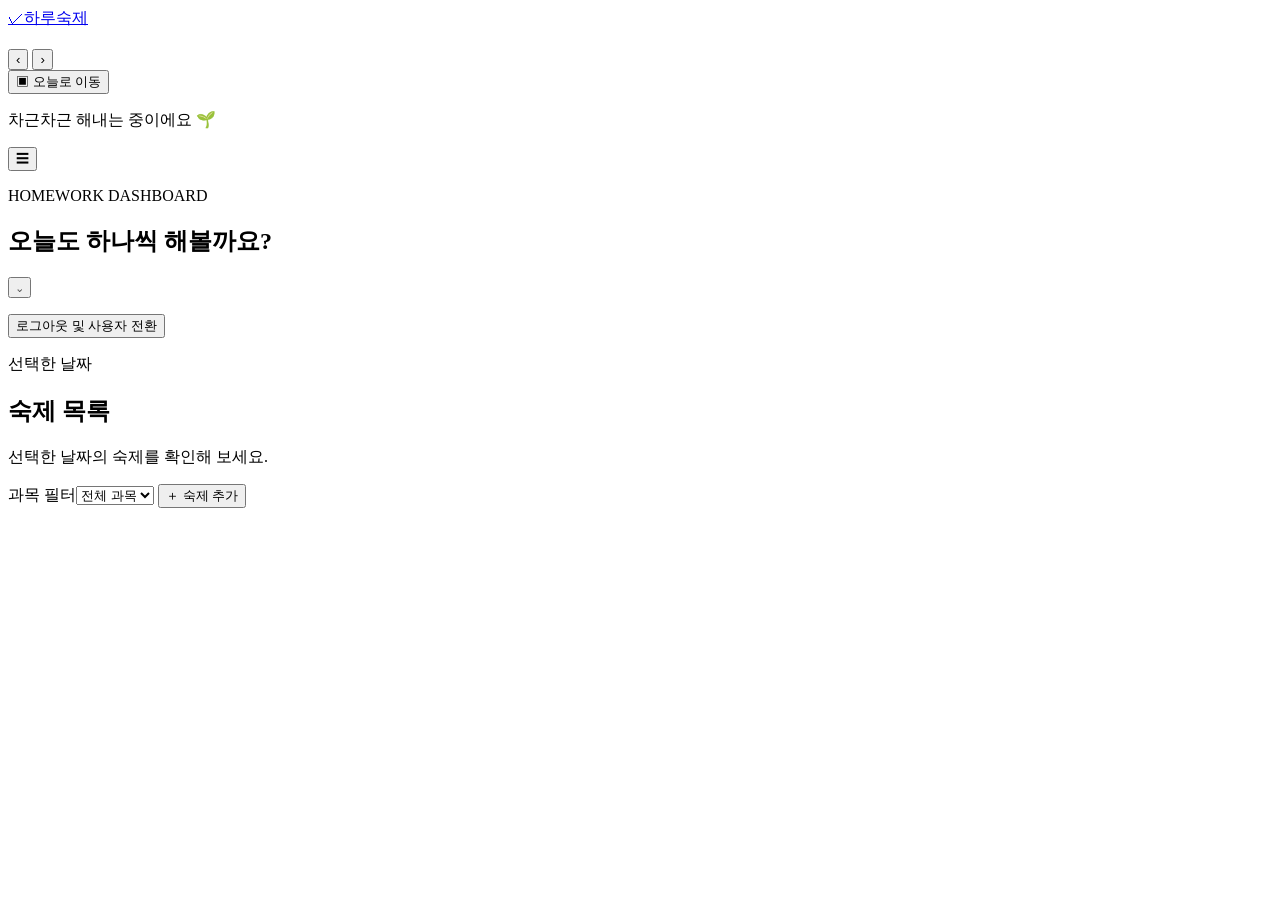
==== src/main/resources/templates/fragments/dashboard.html @ 189e94f2 "js, html기능별 분리 작업" ====
<!doctype html>
<html lang="ko" xmlns:th="http://www.thymeleaf.org">
<body>
<section class="screen dashboard-screen hidden" id="dashboardScreen" aria-label="날짜별 숙제 메인" th:fragment="dashboard-screen">
  <aside class="sidebar" id="sidebar" aria-label="날짜 탐색">
    <a class="brand" href="#" id="homeBrand"><span class="brand-mark">✓</span><span>하루숙제</span></a>
    <div class="period-heading">
      <div><p class="eyebrow" id="yearLabel"></p><h2 id="weekLabel"></h2></div>
      <div class="arrow-group">
        <button class="icon-button" id="prevWeek" type="button" aria-label="이전 주">‹</button>
        <button class="icon-button" id="nextWeek" type="button" aria-label="다음 주">›</button>
      </div>
    </div>
    <nav class="date-list" id="dateList" aria-label="주간 날짜"></nav>
    <button class="today-button" id="todayButton" type="button">▣ 오늘로 이동</button>
    <p class="sidebar-message">차근차근 해내는 중이에요 🌱</p>
  </aside>
  <main class="main-content">
    <header class="topbar">
      <button class="mobile-menu" id="menuButton" type="button" aria-label="날짜 메뉴 열기">☰</button>
      <div class="topbar-copy"><p class="eyebrow">HOMEWORK DASHBOARD</p><h1>오늘도 하나씩 해볼까요?</h1></div>
      <button class="profile-button" id="profileButton" type="button" aria-expanded="false">
        <span class="profile-copy"><strong id="profileName"></strong><small id="profileContext"></small></span>
        <span class="avatar" id="profileAvatar"></span><span aria-hidden="true">⌄</span>
      </button>
      <div class="profile-menu hidden" id="profileMenu">
        <p id="profileMenuLabel"></p><button id="changeUserButton" type="button">로그아웃 및 사용자 전환</button>
      </div>
    </header>
    <div class="dashboard">
      <section class="welcome-card" aria-labelledby="selectedDateTitle">
        <div class="date-badge"><span id="badgeMonth"></span><strong id="badgeDay"></strong></div>
        <div><p class="eyebrow">선택한 날짜</p><h2 id="selectedDateTitle"></h2><p id="selectedDateSummary"></p></div>
      </section>
      <div class="summary-grid" id="summaryGrid" aria-label="숙제 상태 필터"></div>
      <section>
        <div class="content-heading">
          <div><h2>숙제 목록</h2><p id="filterDescription">선택한 날짜의 숙제를 확인해 보세요.</p></div>
          <div class="heading-actions">
            <label class="subject-filter"><span class="sr-only">과목 필터</span><select id="subjectFilter"><option value="all">전체 과목</option></select></label>
            <button class="primary-button add-button" id="addButton" type="button">＋ 숙제 추가</button>
          </div>
        </div>
        <div class="homework-list" id="homeworkList" aria-live="polite"></div>
      </section>
    </div>
  </main>
</section>
</body>
</html>
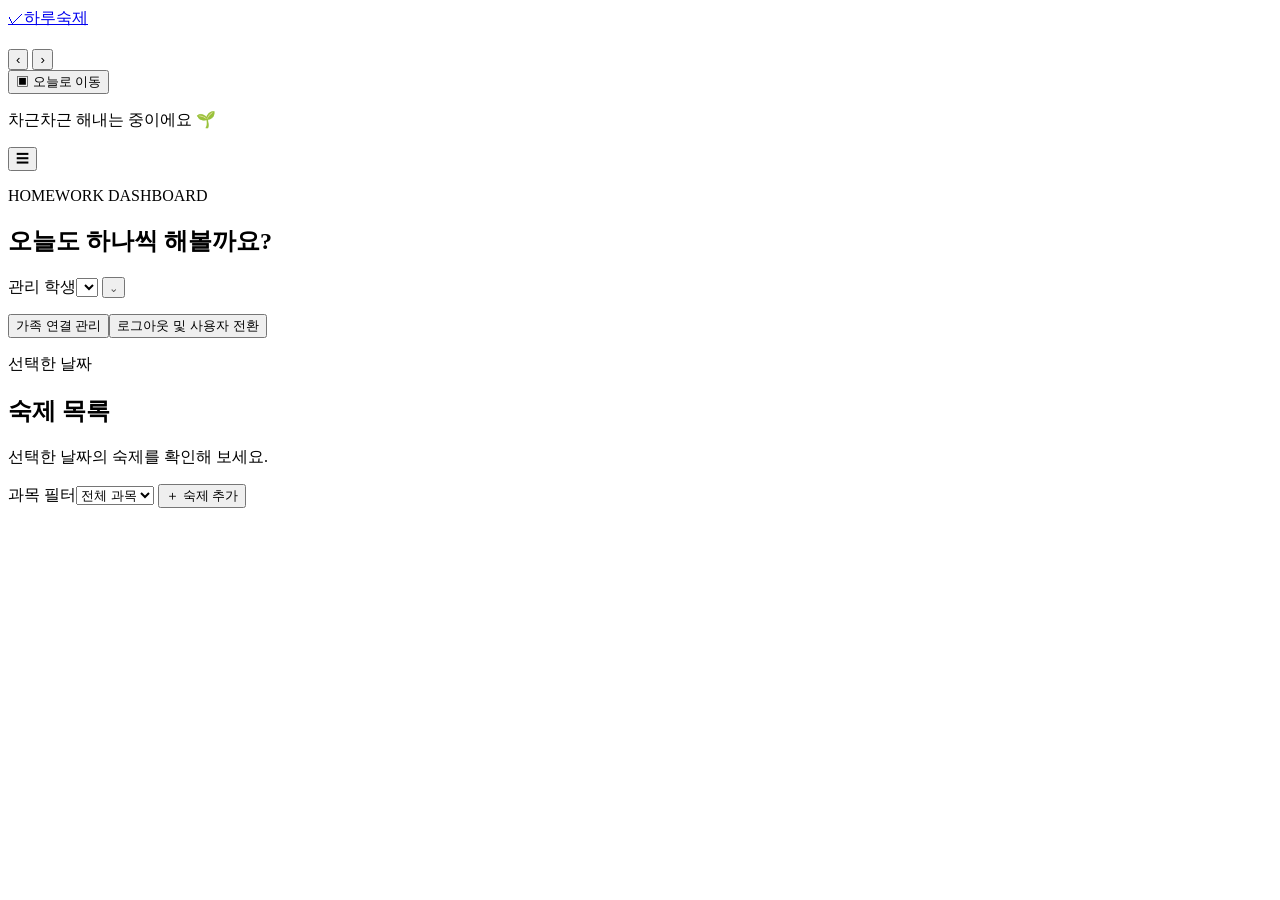
==== commit e7944648: "task 추가 로직 변경" ====
--- a/src/main/resources/templates/fragments/dashboard.html
+++ b/src/main/resources/templates/fragments/dashboard.html
@@ -19,12 +19,13 @@
     <header class="topbar">
       <button class="mobile-menu" id="menuButton" type="button" aria-label="날짜 메뉴 열기">☰</button>
       <div class="topbar-copy"><p class="eyebrow">HOMEWORK DASHBOARD</p><h1>오늘도 하나씩 해볼까요?</h1></div>
+      <label class="student-switcher hidden" id="studentSwitcher"><span>관리 학생</span><select id="studentSelect" aria-label="관리할 학생 선택"></select></label>
       <button class="profile-button" id="profileButton" type="button" aria-expanded="false">
         <span class="profile-copy"><strong id="profileName"></strong><small id="profileContext"></small></span>
         <span class="avatar" id="profileAvatar"></span><span aria-hidden="true">⌄</span>
       </button>
       <div class="profile-menu hidden" id="profileMenu">
-        <p id="profileMenuLabel"></p><button id="changeUserButton" type="button">로그아웃 및 사용자 전환</button>
+        <p id="profileMenuLabel"></p><button id="familyManagementButton" type="button">가족 연결 관리</button><button id="changeUserButton" type="button">로그아웃 및 사용자 전환</button>
       </div>
     </header>
     <div class="dashboard">
